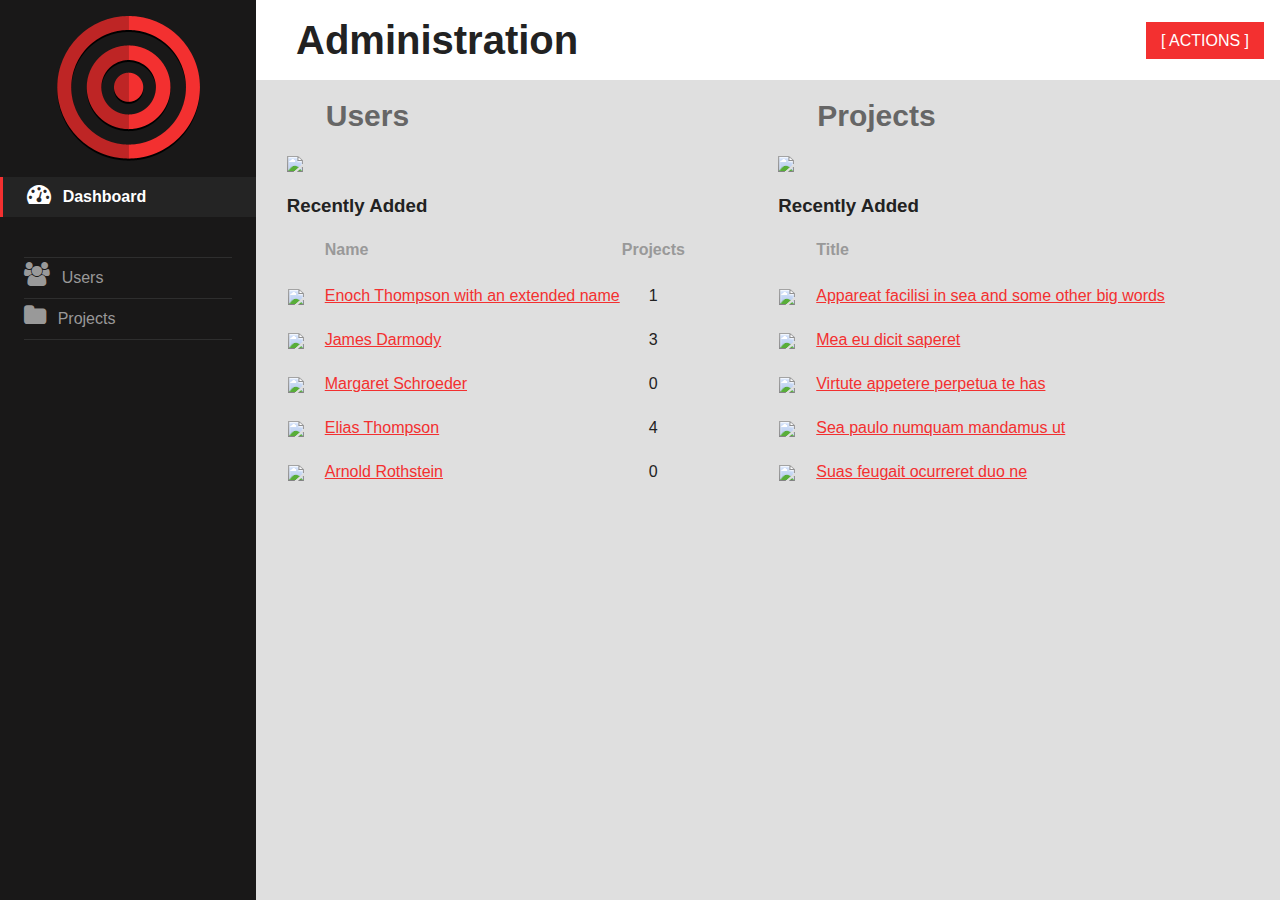
==== _misc/html/admin_dashboard.html @ e11b2709 "renamed user pages + added admin dashboard" ====
<!DOCTYPE html>
<!--[if lt IE 7]>      <html class="no-js lt-ie9 lt-ie8 lt-ie7"> <![endif]-->
<!--[if IE 7]>         <html class="no-js lt-ie9 lt-ie8"> <![endif]-->
<!--[if IE 8]>         <html class="no-js lt-ie9"> <![endif]-->
<!--[if gt IE 8]><!--> <html class="no-js"> <!--<![endif]-->
    <head>
        <meta charset="utf-8">
        <meta http-equiv="X-UA-Compatible" content="IE=edge">
        <title></title>
        <meta name="description" content="">
        <meta name="viewport" content="width=device-width, initial-scale=1">

        <link rel="stylesheet" href="css/normalize.css">
        <link rel="stylesheet" href="css/main.css">
        <link rel="stylesheet" href="css/custom.css">
        <link rel="stylesheet" href="css/font-awesome.min.css">

        <script src="js/vendor/modernizr-2.6.2.min.js"></script>
    </head>
    <body>
        <!--[if lt IE 7]>
            <p class="browsehappy">You are using an <strong>outdated</strong> browser. Please <a href="http://browsehappy.com/">upgrade your browser</a> to improve your experience.</p>
        <![endif]-->

        <div id="wrapper">
            <div id="sidebar">
                <div class="logo">
                    <img src="img/logo.png" alt="Project Manager">
                </div>
                <ul class="navigation">
                    <li class="item active"><a href="admin_dashboard.html"><i class="fa fa-dashboard"></i> Dashboard</a></li>
                    <li class="item"><a href="">&nbsp;</a></li>
                    <li class="item"><a href="admin_users.html"><i class="fa fa-users"></i> Users</a></li>
                    <li class="item"><a href="admin_projects.html"><i class="fa fa-folder"></i> Projects</a></li>
                </ul>
            </div><!-- #sidebar -->
            
            <div id="content">
                <div class="header">
                    <h1>Administration</h1>
                    <ul>
                        <li>
                            <a href="#" class="button">[ ACTIONS ]</a>
                        </li>
                    </ul>
                </div><!-- header -->

                <div class="body" id="admin_dashboard">
                    <div class="half-and-half">
                        <div class="half">
                            <h2>Users</h2>
                            <img src="http://placehold.it/500x250">
                            <h3>Recently Added</h3>
                            <table>
                                <tbody>
                                    <tr>
                                        <th></th>
                                        <th>Name</th>
                                        <th class="project_col">Projects</th>
                                    </tr>
                                    <tr>
                                        <td class="image"><img src="http://placehold.it/60x60"></td>
                                        <td><a href="">Enoch Thompson with an extended name</a></td>
                                        <td class="project_col">1</td>
                                    </tr>
                                    <tr>
                                        <td class="image"><img src="http://placehold.it/60x60"></td>
                                        <td><a href="">James Darmody</a></td>
                                        <td class="project_col">3</td>
                                    </tr>
                                    <tr>
                                        <td class="image"><img src="http://placehold.it/60x60"></td>
                                        <td><a href="">Margaret Schroeder</a></td>
                                        <td class="project_col">0</td>
                                    </tr>
                                    <tr>
                                        <td class="image"><img src="http://placehold.it/60x60"></td>
                                        <td><a href="">Elias Thompson</a></td>
                                        <td class="project_col">4</td>
                                    </tr>
                                    <tr>
                                        <td class="image"><img src="http://placehold.it/60x60"></td>
                                        <td><a href="">Arnold Rothstein</a></td>
                                        <td class="project_col">0</td>
                                    </tr>
                                </tbody>
                            </table>
                        </div>
                        <div class="half last">
                            <h2>Projects</h2>
                            <img src="http://placehold.it/500x250">
                            <h3>Recently Added</h3>
                            <table>
                                <tbody>
                                    <tr>
                                        <th></th>
                                        <th>Title</th>
                                    </tr>
                                    <tr>
                                        <td class="image"><img src="http://placehold.it/60x60"></td>
                                        <td><a href="">Appareat facilisi in sea and some other big words</a></td>
                                    </tr>
                                    <tr>
                                        <td class="image"><img src="http://placehold.it/60x60"></td>
                                        <td><a href="">Mea eu dicit saperet</a></td>
                                    </tr>
                                    <tr>
                                        <td class="image"><img src="http://placehold.it/60x60"></td>
                                        <td><a href="">Virtute appetere perpetua te has</a></td>
                                    </tr>
                                    <tr>
                                        <td class="image"><img src="http://placehold.it/60x60"></td>
                                        <td><a href="">Sea paulo numquam mandamus ut</a></td>
                                    </tr>
                                    <tr>
                                        <td class="image"><img src="http://placehold.it/60x60"></td>
                                        <td><a href="">Suas feugait ocurreret duo ne</a></td>
                                    </tr>
                                </tbody>
                            </table>
                        </div>
                    </div>                    
                </div><!-- body -->
            </div><!-- #content -->
        </div>
    </body>
</html>
---- _misc/html/css/main.css ----
/*! HTML5 Boilerplate v4.3.0 | MIT License | http://h5bp.com/ */

/*
 * What follows is the result of much research on cross-browser styling.
 * Credit left inline and big thanks to Nicolas Gallagher, Jonathan Neal,
 * Kroc Camen, and the H5BP dev community and team.
 */

/* ==========================================================================
   Base styles: opinionated defaults
   ========================================================================== */

html,
button,
input,
select,
textarea {
    color: #222;
}

html {
    font-size: 1em;
    line-height: 1.4;
}

/*
 * Remove text-shadow in selection highlight: h5bp.com/i
 * These selection rule sets have to be separate.
 * Customize the background color to match your design.
 */

::-moz-selection {
    background: #b3d4fc;
    text-shadow: none;
}

::selection {
    background: #b3d4fc;
    text-shadow: none;
}

/*
 * A better looking default horizontal rule
 */

hr {
    display: block;
    height: 1px;
    border: 0;
    border-top: 1px solid #ccc;
    margin: 1em 0;
    padding: 0;
}

/*
 * Remove the gap between images, videos, audio and canvas and the bottom of
 * their containers: h5bp.com/i/440
 */

audio,
canvas,
img,
video {
    vertical-align: middle;
}

/*
 * Remove default fieldset styles.
 */

fieldset {
    border: 0;
    margin: 0;
    padding: 0;
}

/*
 * Allow only vertical resizing of textareas.
 */

textarea {
    resize: vertical;
}

/* ==========================================================================
   Browse Happy prompt
   ========================================================================== */

.browsehappy {
    margin: 0.2em 0;
    background: #ccc;
    color: #000;
    padding: 0.2em 0;
}

/* ==========================================================================
   Author's custom styles
   ========================================================================== */

















/* ==========================================================================
   Helper classes
   ========================================================================== */

/*
 * Image replacement
 */

.ir {
    background-color: transparent;
    border: 0;
    overflow: hidden;
    /* IE 6/7 fallback */
    *text-indent: -9999px;
}

.ir:before {
    content: "";
    display: block;
    width: 0;
    height: 150%;
}

/*
 * Hide from both screenreaders and browsers: h5bp.com/u
 */

.hidden {
    display: none !important;
    visibility: hidden;
}

/*
 * Hide only visually, but have it available for screenreaders: h5bp.com/v
 */

.visuallyhidden {
    border: 0;
    clip: rect(0 0 0 0);
    height: 1px;
    margin: -1px;
    overflow: hidden;
    padding: 0;
    position: absolute;
    width: 1px;
}

/*
 * Extends the .visuallyhidden class to allow the element to be focusable
 * when navigated to via the keyboard: h5bp.com/p
 */

.visuallyhidden.focusable:active,
.visuallyhidden.focusable:focus {
    clip: auto;
    height: auto;
    margin: 0;
    overflow: visible;
    position: static;
    width: auto;
}

/*
 * Hide visually and from screenreaders, but maintain layout
 */

.invisible {
    visibility: hidden;
}

/*
 * Clearfix: contain floats
 *
 * For modern browsers
 * 1. The space content is one way to avoid an Opera bug when the
 *    `contenteditable` attribute is included anywhere else in the document.
 *    Otherwise it causes space to appear at the top and bottom of elements
 *    that receive the `clearfix` class.
 * 2. The use of `table` rather than `block` is only necessary if using
 *    `:before` to contain the top-margins of child elements.
 */

.clearfix:before,
.clearfix:after {
    content: " "; /* 1 */
    display: table; /* 2 */
}

.clearfix:after {
    clear: both;
}

/*
 * For IE 6/7 only
 * Include this rule to trigger hasLayout and contain floats.
 */

.clearfix {
    *zoom: 1;
}

/* ==========================================================================
   EXAMPLE Media Queries for Responsive Design.
   These examples override the primary ('mobile first') styles.
   Modify as content requires.
   ========================================================================== */

@media only screen and (min-width: 35em) {
    /* Style adjustments for viewports that meet the condition */
}

@media print,
       (-o-min-device-pixel-ratio: 5/4),
       (-webkit-min-device-pixel-ratio: 1.25),
       (min-resolution: 120dpi) {
    /* Style adjustments for high resolution devices */
}

/* ==========================================================================
   Print styles.
   Inlined to avoid required HTTP connection: h5bp.com/r
   ========================================================================== */

@media print {
    * {
        background: transparent !important;
        color: #000 !important; /* Black prints faster: h5bp.com/s */
        box-shadow: none !important;
        text-shadow: none !important;
    }

    a,
    a:visited {
        text-decoration: underline;
    }

    a[href]:after {
        content: " (" attr(href) ")";
    }

    abbr[title]:after {
        content: " (" attr(title) ")";
    }

    /*
     * Don't show links for images, or javascript/internal links
     */

    .ir a:after,
    a[href^="javascript:"]:after,
    a[href^="#"]:after {
        content: "";
    }

    pre,
    blockquote {
        border: 1px solid #999;
        page-break-inside: avoid;
    }

    thead {
        display: table-header-group; /* h5bp.com/t */
    }

    tr,
    img {
        page-break-inside: avoid;
    }

    img {
        max-width: 100% !important;
    }

    @page {
        margin: 0.5cm;
    }

    p,
    h2,
    h3 {
        orphans: 3;
        widows: 3;
    }

    h2,
    h3 {
        page-break-after: avoid;
    }
}
---- _misc/html/css/custom.css ----
/*BASE*/
HTML, BODY
{
	height: 100%;
}
.text-overflow
{
	overflow: hidden;
	white-space: nowrap;
	text-overflow: ellipsis;
}
.body-indent
{
	margin: 0.5em 40px;
}
.half-and-half .half
{
	float: left;
	width: 45%;
	margin-left: 3%;
}
.half-and-half .last
{
	margin-right: 3%;
}
TABLE TD
{
	line-height: 35px;
	padding-bottom: 8px;
}
#wrapper
{
	margin: 0 auto;
	height: 100%;
}
#sidebar, #content
{
	float: left;
	overflow: auto;
}
#sidebar
{
	background: #191818;
	color: #999999;
	width: 20%;
	min-height: 100%;
	height: 100%;
}
#sidebar .logo
{
	text-align: center;
	margin: 1em 0;
}
#sidebar .navigation
{
	list-style: none;
	padding: 0;
}
#sidebar .item
{
	line-height: 40px;
	border-bottom: 1px solid #2E2E2E;
	margin: 0 1.5em;
}
#sidebar .item .fa
{
	font-size: 1.5em;
	margin-right: 0.3em;
}
#sidebar .item A
{
	color: #999999;
	text-decoration: none;
}
#sidebar .active
{
	border-left: 3px solid #F33030;
	padding: 0 1.5em;
	background: #242424;
	border-bottom: none;
	margin: 0px;
}
#sidebar .active A
{
	color: #FFF;
	text-decoration: none;
	font-weight: 600;
}
#content
{
	width: 80%;
	background: #DFDFDF;
	height: 100%;
}
#content .header
{
	background: #FFF;
	margin-top: 0px;
	overflow: hidden;
	height: 80px;
}
#content .header H1
{
	float: left;
	margin: 0px 1em;
	line-height: 80px;
	font-size: 40px;
}
#content .header UL
{
	float: right;
	margin-right: 1em;
	list-style: none;
}
#content .header UL A
{
	background: #F33030;
	color: #FFFFFF;
	text-decoration: none;
	padding: 10px 15px;
	line-height: 50px;
}
#content .body H2
{
	margin: 0.5em 1.3em;
	font-size: 30px;
	color: #666;
}
/*CUSTOM*/
#recent_projects
{
	list-style: none;
}
#recent_projects .title, #recent_projects .date
{
	overflow: hidden;
	white-space: nowrap;
	text-overflow: ellipsis;
}
#recent_projects IMG
{
	width: 100%;
}
#recent_projects LI
{
	float: left;
	width: 30%;
	margin-right: 3%;
}
#recent_projects .brief
{
	margin-top: 1em;
	width: 100%;
	display: inline-block;
}
#recent_projects .title
{
	width: 68%;
	float: left;
}
#recent_projects .date
{
	color: #666;
	float: right;
	width: 30%;
}
.project_page FORM
{
	margin: 0 1.3em;
}
.project_page FORM INPUT
{
	width: 100%;
	padding: 8px;
}
.project_page .project_items
{
	margin: 0.5em 1.3em;
	width: 100%;
	float: left;
}
.project_page .project_items .complete LABEL
{
	text-decoration: line-through;
	color: #999;
}
.project_page .project_items .checkbox
{
	width: 35px;
	text-align: center;
}
.project_page .project_items TR
{
	border: 1px solid #999;
	background: #FFF;
}
.user_settings .label
{
	text-align: right;
	padding-right: 20px;
	font-weight: 600;
}
.user_settings INPUT
{
	padding: 8px;
	width: 290px;
}
.user_settings BUTTON
{
	padding: 8px;
}
.user_settings .error
{
	color: #FF0000;
	padding-left: 15px;
}
#admin_dashboard .half IMG
{
	width: 100%;
}
#admin_dashboard .image
{
	padding-right: 20px;
}
#admin_dashboard A
{
	color: #111;
	color: #F33030;
}
#admin_dashboard TH
{
	text-align: left;
	color: #999;
	padding-bottom: 16px;
}
#admin_dashboard .project_col
{
	text-align: center;
}
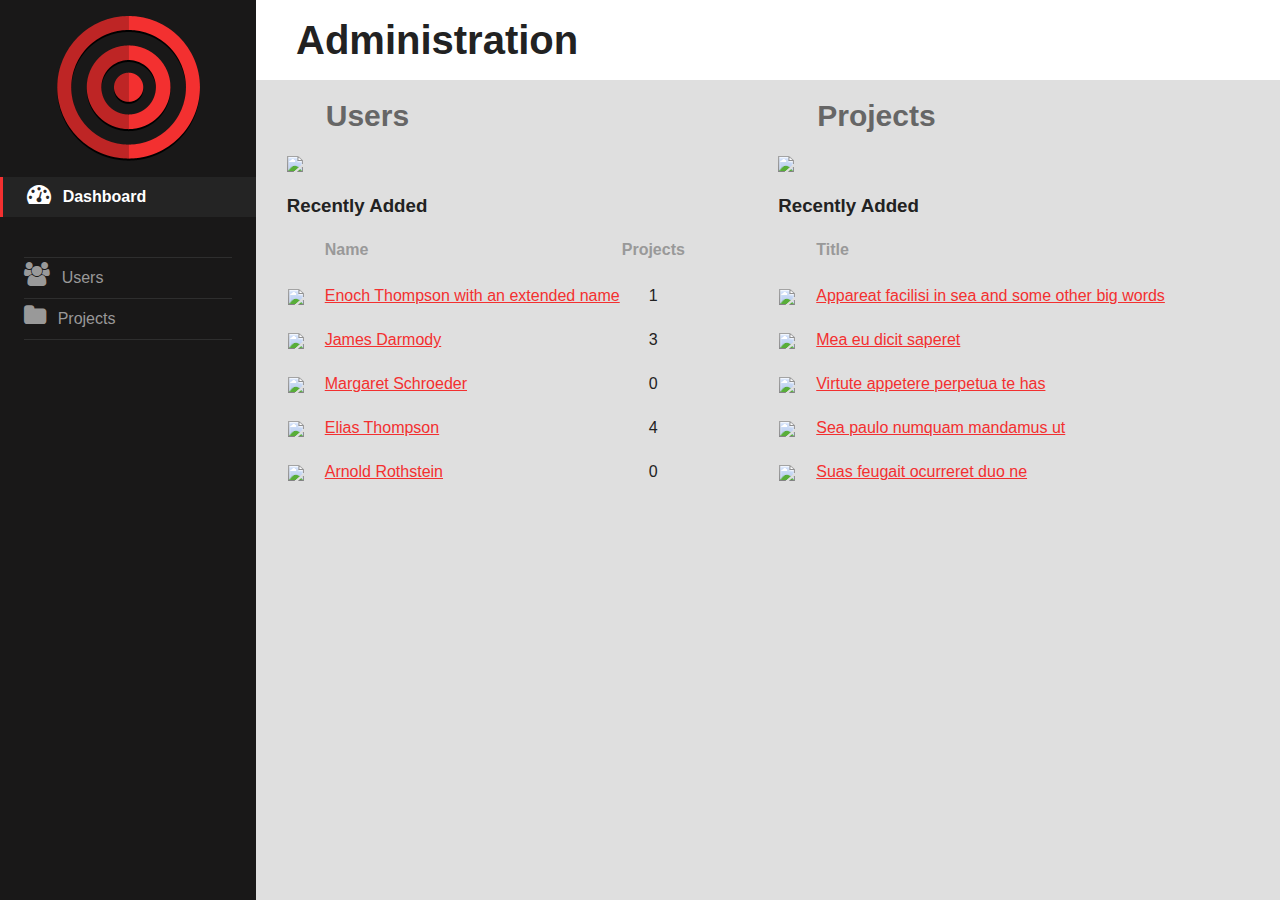
==== commit 54322207: "projects page (admin)" ====
--- a/_misc/html/admin_dashboard.html
+++ b/_misc/html/admin_dashboard.html
@@ -38,11 +38,6 @@
             <div id="content">
                 <div class="header">
                     <h1>Administration</h1>
-                    <ul>
-                        <li>
-                            <a href="#" class="button">[ ACTIONS ]</a>
-                        </li>
-                    </ul>
                 </div><!-- header -->
 
                 <div class="body" id="admin_dashboard">
--- a/_misc/html/css/custom.css
+++ b/_misc/html/css/custom.css
@@ -27,6 +27,10 @@
 {
 	line-height: 35px;
 	padding-bottom: 8px;
+}
+TABLE A
+{
+	color: #F33030;
 }
 #wrapper
 {
@@ -222,11 +226,6 @@
 {
 	padding-right: 20px;
 }
-#admin_dashboard A
-{
-	color: #111;
-	color: #F33030;
-}
 #admin_dashboard TH
 {
 	text-align: left;
@@ -237,3 +236,22 @@
 {
 	text-align: center;
 }
+#admin_users TABLE
+{
+	width: 100%;
+}
+#admin_users TH
+{
+	background: #CCC;
+	color: #333;
+	text-align: left;
+	padding: 8px;
+}
+#admin_users TD
+{
+	padding: 5px;
+}
+#admin_users .username
+{
+	padding-left: 1.5em;
+}
